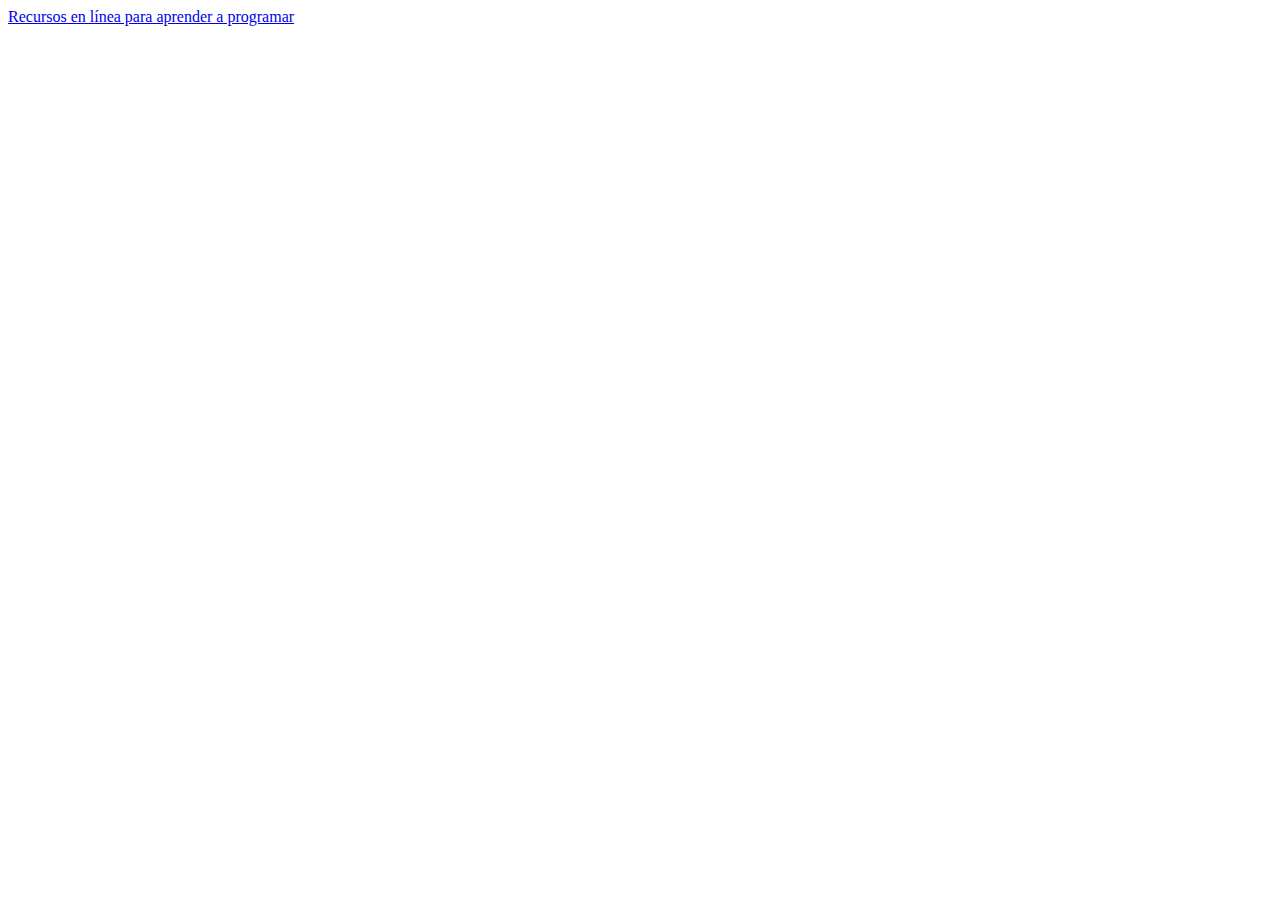
==== index.html @ 9ad1b52f "Added global index to test gh-pages" ====
<!doctype html>
<html lang="en">
<head>
    <meta charset="utf-8">
    <title>Satanas' talks</title>
</head>

<body>
    <a href="http://satanas.github.io/talks/recursos-aprender-a-programar-en-linea/index.html">Recursos en línea para aprender a programar</a>
</body>
</html>
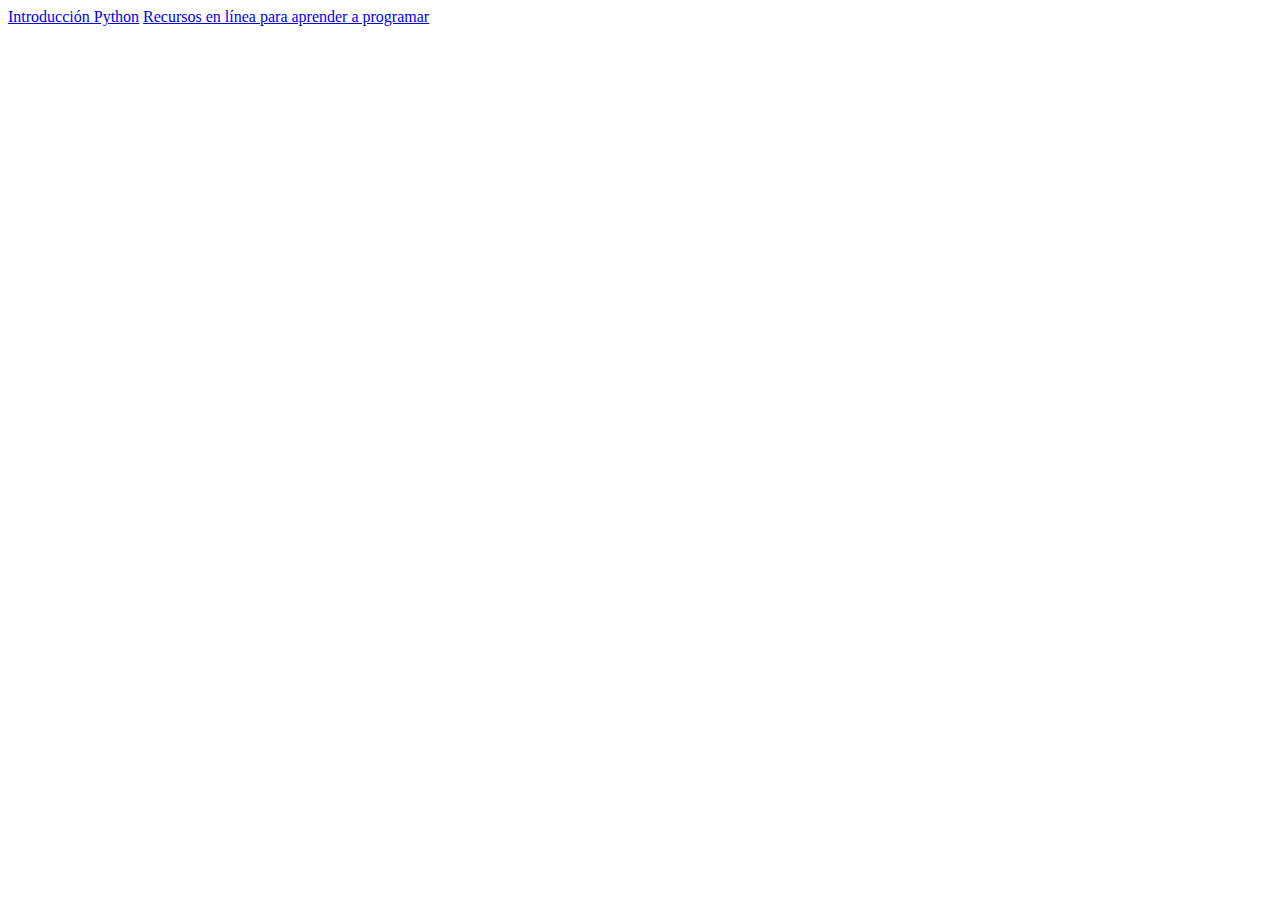
==== commit 7ac0fb07: "Added another link" ====
--- a/index.html
+++ b/index.html
@@ -6,6 +6,7 @@
 </head>
 
 <body>
+    <a href="http://satanas.github.io/talks/introduccion-python/index.html">Introducción Python</a>
     <a href="http://satanas.github.io/talks/recursos-aprender-a-programar-en-linea/index.html">Recursos en línea para aprender a programar</a>
 </body>
 </html>
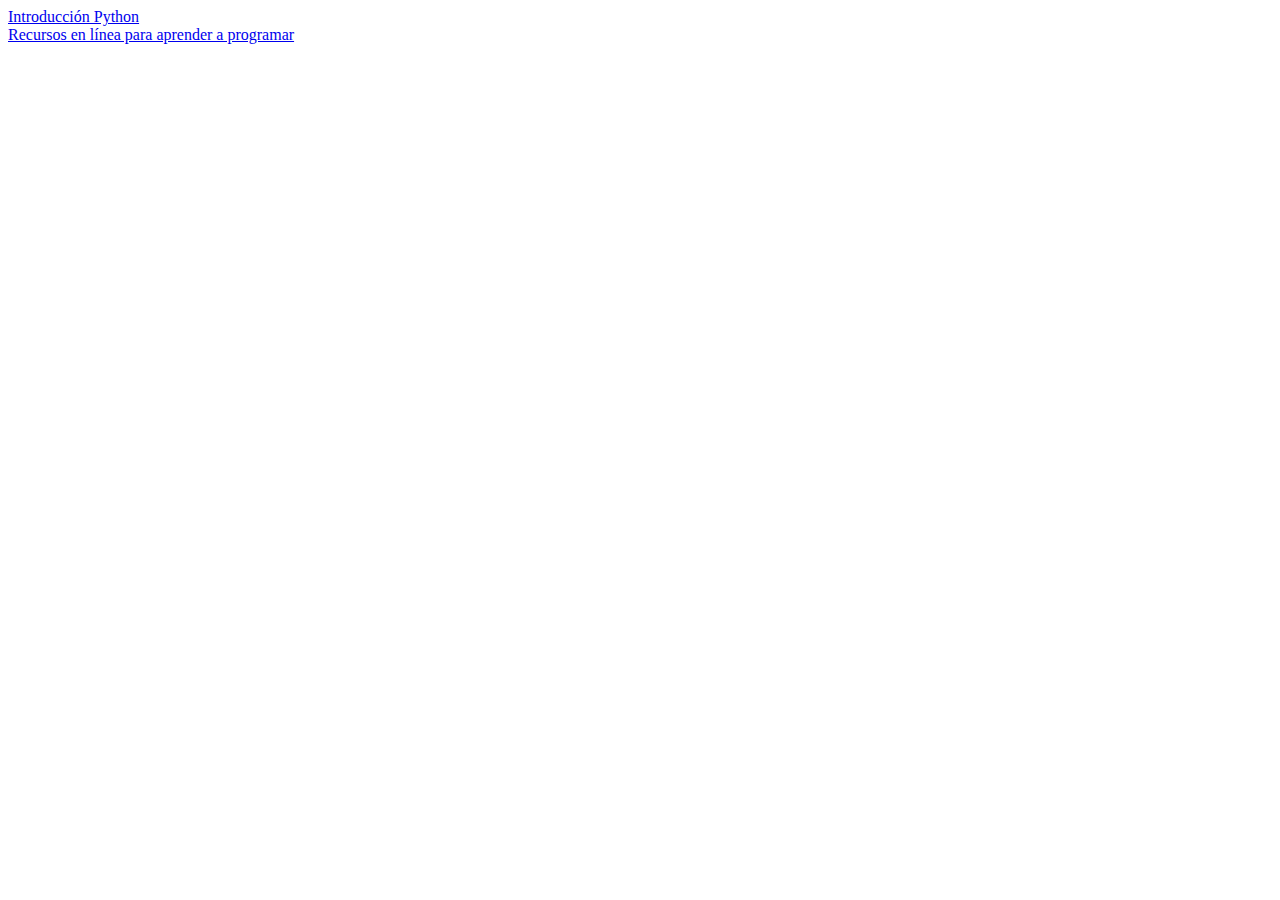
==== commit 7c51ebea: "Improved index with divs" ====
--- a/index.html
+++ b/index.html
@@ -6,7 +6,11 @@
 </head>
 
 <body>
-    <a href="http://satanas.github.io/talks/introduccion-python/index.html">Introducción Python</a>
-    <a href="http://satanas.github.io/talks/recursos-aprender-a-programar-en-linea/index.html">Recursos en línea para aprender a programar</a>
+    <div>
+        <a href="./introduccion-python/index.html">Introducción Python</a>
+    </div>
+    <div>
+        <a href="./recursos-en-linea-aprender-programar/index.html">Recursos en línea para aprender a programar</a>
+    </div>
 </body>
 </html>
